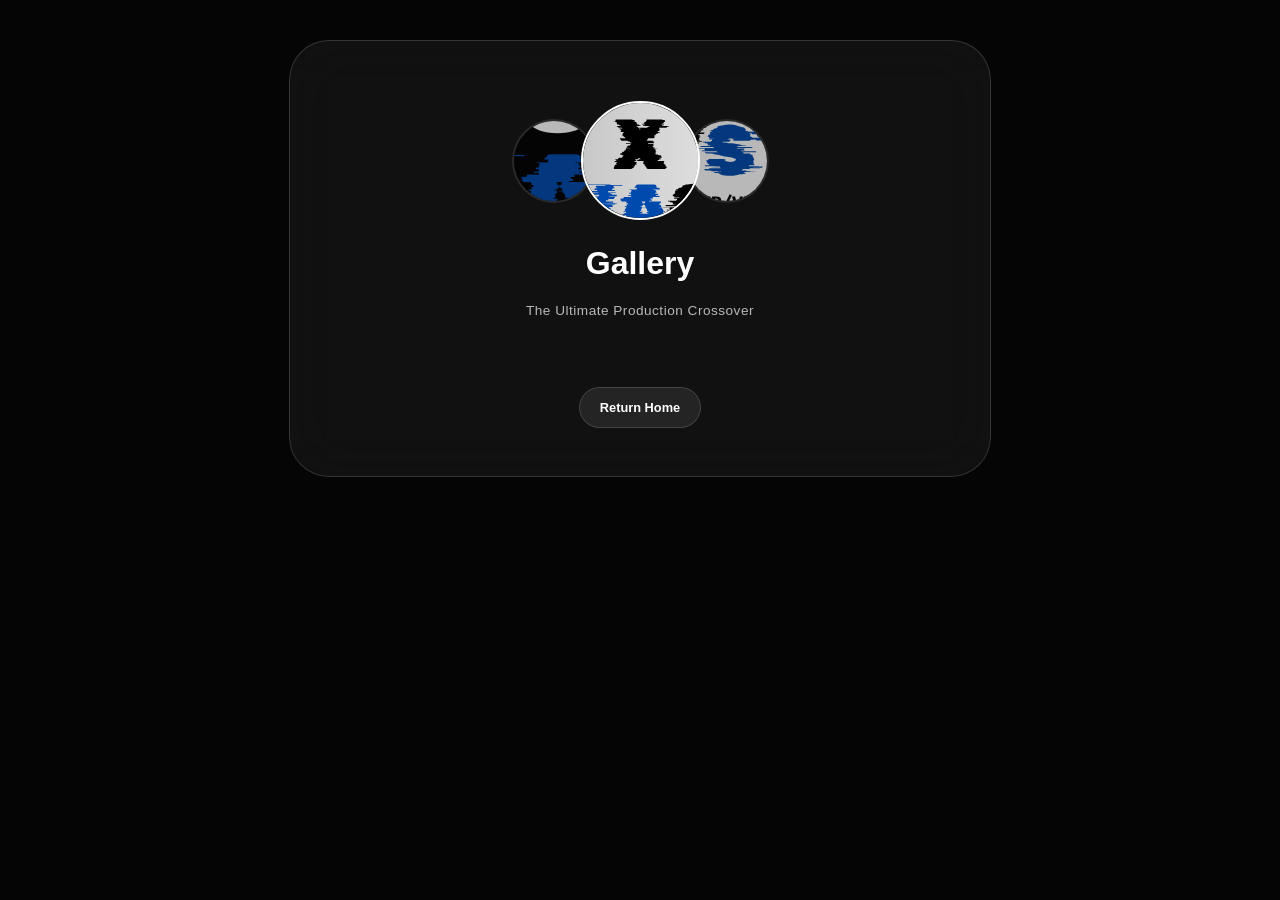
==== BTS.html @ b772cd25 "Update BTS.html" ====
<!DOCTYPE html>
<html lang="en">
<head>
    <meta charset="UTF-8"><meta name="viewport" content="width=device-width, initial-scale=1.0">
    <title>Gallery | Chase Studios</title>
    <link rel="stylesheet" href="style.css">
</head>
<body>
    <div class="background-overlay"></div>
    <div class="container">
        <header>
            <div class="triple-logo-wrap">
                <div class="circle-frame frame-side"><img src="images/logo1.png"></div>
                <div class="circle-frame frame-center"><img src="images/logo-main.png"></div>
                <div class="circle-frame frame-side"><img src="images/logo2.png"></div>
            </div>
            <h1 id="page-title">Gallery</h1>
            <p class="about-me">The Ultimate Production Crossover</p>
        </header>

        <div class="photo-grid" id="gallery"></div>

        <div style="margin-top: 50px;">
            <a href="index.html" class="bubble">Return Home</a>
        </div>
    </div>

    <div id="lightbox" class="lightbox">
        <span style="position:absolute; top:20px; right:30px; font-size:40px; cursor:pointer;" onclick="this.parentElement.style.display='none'">&times;</span>
        <img class="lightbox-content" id="lb-img">
        <a id="dl-btn" href="" download>Download Image</a>
    </div>

    <script>
        /* CHANGE THIS PATH FOR EACH PAGE */
        // For Shoots.html use: "images/shoots/"
        // For BTS.html use: "images/bts/"
        // For paid.html use: "images/paid/"
        const folderPath = "images/bts/"; 

        const gallery = document.getElementById('gallery');
        for (let i = 1; i <= 40; i++) {
            const item = document.createElement('div');
            item.className = 'photo-item';
            
            const img = document.createElement('img');
            const fullPath = folderPath + i + ".jpg";
            img.src = fullPath;
            
            img.onclick = function() {
                document.getElementById('lb-img').src = this.src;
                document.getElementById('dl-btn').href = this.src;
                document.getElementById('lightbox').style.display = 'flex';
            };

            // Hide the box if the image doesn't exist
            img.onerror = function() { this.parentElement.style.display = 'none'; };
            
            item.appendChild(img);
            gallery.appendChild(item);
        }
    </script>
</body>
</html>
---- style.css ----
:root {
    --bg-dark: #050505;
    --glass: rgba(255, 255, 255, 0.05);
    --glass-border: rgba(255, 255, 255, 0.15);
    --text: #ffffff;
}

body { 
    margin: 0; padding: 0; 
    font-family: 'Plus Jakarta Sans', sans-serif; 
    background-color: var(--bg-dark); 
    color: var(--text); 
    display: flex; 
    flex-direction: column;
    align-items: center; 
    min-height: 100vh;
}

.background-overlay { position: fixed; top: 0; left: 0; width: 100%; height: 100%; background: url('images/background.jpg') center/cover no-repeat; z-index: -1; }

.container { 
    background: var(--glass); 
    backdrop-filter: blur(30px); 
    -webkit-backdrop-filter: blur(30px); 
    border: 1px solid var(--glass-border); 
    border-radius: 40px; 
    padding: 60px 25px; 
    margin: 40px 15px; 
    width: 90%; 
    max-width: 650px; 
    text-align: center; 
}

/* Logos & Quote */
.triple-logo-wrap { display: flex; align-items: center; justify-content: center; margin-bottom: 25px; }
.circle-frame { border-radius: 50%; overflow: hidden; border: 2px solid var(--glass-border); background: #111; display: flex; align-items: center; justify-content: center; }
.frame-side { width: 80px; height: 80px; margin: 0 -15px; z-index: 1; opacity: 0.7; }
.frame-center { width: 115px; height: 115px; z-index: 5; border-color: #fff; }
.about-me { font-size: 0.85rem; opacity: 0.7; margin-bottom: 30px; letter-spacing: 0.5px; }

/* Grid */
.photo-grid { display: grid; grid-template-columns: repeat(2, 1fr); gap: 15px; width: 100%; margin-bottom: 50px; }
.photo-item { position: relative; border-radius: 20px; overflow: hidden; cursor: pointer; border: 1px solid var(--glass-border); }
.photo-item img { width: 100%; aspect-ratio: 1/1; object-fit: cover; display: block; }

/* Category Nav */
.category-nav { display: flex; flex-wrap: wrap; justify-content: center; gap: 10px; margin-bottom: 30px; }
.bubble { padding: 12px 20px; border-radius: 50px; background: rgba(255, 255, 255, 0.08); color: white; text-decoration: none; font-weight: 700; font-size: 0.8rem; border: 1px solid var(--glass-border); transition: 0.3s; cursor: pointer; }
.bubble:hover { background: white; color: black; }

/* Lightbox & Small Download Button */
.lightbox { display: none; position: fixed; z-index: 9999; top: 0; left: 0; width: 100%; height: 100%; background: rgba(0,0,0,0.96); backdrop-filter: blur(15px); justify-content: center; align-items: center; flex-direction: column; }
.lightbox-content { max-width: 90%; max-height: 70vh; border-radius: 10px; }
#dl-btn { background: white !important; color: black !important; margin-top: 15px; padding: 8px 18px; text-decoration: none; border-radius: 50px; font-weight: 800; font-size: 0.65rem; text-transform: uppercase; }
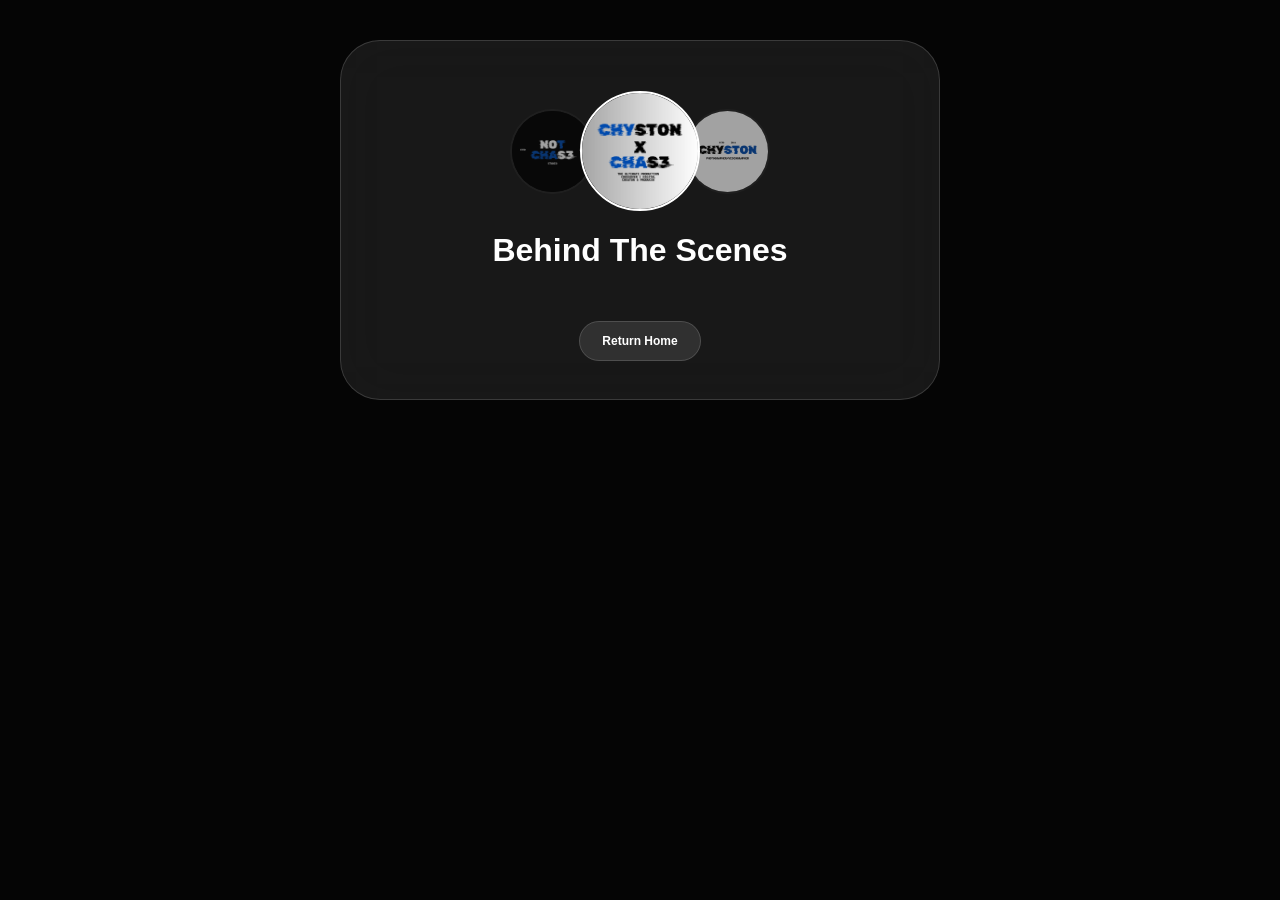
==== commit f6b9ceea: "Update BTS.html for new title and content" ====
--- a/BTS.html
+++ b/BTS.html
@@ -1,8 +1,7 @@
 <!DOCTYPE html>
 <html lang="en">
 <head>
-    <meta charset="UTF-8"><meta name="viewport" content="width=device-width, initial-scale=1.0">
-    <title>Gallery | Chase Studios</title>
+    <meta charset="UTF-8"><title>BTS | Chase Studios</title>
     <link rel="stylesheet" href="style.css">
 </head>
 <body>
@@ -14,48 +13,32 @@
                 <div class="circle-frame frame-center"><img src="images/logo-main.png"></div>
                 <div class="circle-frame frame-side"><img src="images/logo2.png"></div>
             </div>
-            <h1 id="page-title">Gallery</h1>
-            <p class="about-me">The Ultimate Production Crossover</p>
+            <h1>Behind The Scenes</h1>
         </header>
 
         <div class="photo-grid" id="gallery"></div>
-
-        <div style="margin-top: 50px;">
-            <a href="index.html" class="bubble">Return Home</a>
-        </div>
+        <a href="index.html" class="bubble">Return Home</a>
     </div>
 
-    <div id="lightbox" class="lightbox">
-        <span style="position:absolute; top:20px; right:30px; font-size:40px; cursor:pointer;" onclick="this.parentElement.style.display='none'">&times;</span>
+    <div id="lightbox" class="lightbox" onclick="if(event.target == this) this.style.display='none'">
         <img class="lightbox-content" id="lb-img">
-        <a id="dl-btn" href="" download>Download Image</a>
+        <a id="dl-btn" class="action-btn" href="#" download>Download Image</a>
     </div>
 
     <script>
-        /* CHANGE THIS PATH FOR EACH PAGE */
-        // For Shoots.html use: "images/shoots/"
-        // For BTS.html use: "images/bts/"
-        // For paid.html use: "images/paid/"
-        const folderPath = "images/bts/"; 
-
         const gallery = document.getElementById('gallery');
         for (let i = 1; i <= 40; i++) {
+            const path = `images/bts/${i}.jpg`;
             const item = document.createElement('div');
             item.className = 'photo-item';
-            
             const img = document.createElement('img');
-            const fullPath = folderPath + i + ".jpg";
-            img.src = fullPath;
-            
-            img.onclick = function() {
-                document.getElementById('lb-img').src = this.src;
-                document.getElementById('dl-btn').href = this.src;
+            img.src = path;
+            img.onclick = () => {
+                document.getElementById('lb-img').src = path;
+                document.getElementById('dl-btn').href = path;
                 document.getElementById('lightbox').style.display = 'flex';
             };
-
-            // Hide the box if the image doesn't exist
-            img.onerror = function() { this.parentElement.style.display = 'none'; };
-            
+            img.onerror = function() { this.parentElement.remove(); };
             item.appendChild(img);
             gallery.appendChild(item);
         }
--- a/style.css
+++ b/style.css
@@ -1,54 +1,55 @@
+* { box-sizing: border-box; }
 :root {
     --bg-dark: #050505;
-    --glass: rgba(255, 255, 255, 0.05);
+    --glass: rgba(255, 255, 255, 0.08);
     --glass-border: rgba(255, 255, 255, 0.15);
-    --text: #ffffff;
 }
+body { 
+    margin: 0; padding: 0; font-family: 'Plus Jakarta Sans', sans-serif; 
+    background: var(--bg-dark); color: white; 
+    display: flex; justify-content: center; align-items: flex-start; min-height: 100vh;
+}
+.background-overlay { 
+    position: fixed; top: 0; left: 0; width: 100%; height: 100%; 
+    background: url('images/background.jpg') center/cover no-repeat; z-index: -1; 
+}
+.container { 
+    background: var(--glass); backdrop-filter: blur(30px); -webkit-backdrop-filter: blur(30px);
+    border: 1px solid var(--glass-border); border-radius: 40px;
+    padding: 50px 20px; margin: 40px 15px; width: 95%; max-width: 600px;
+    text-align: center; overflow: hidden;
+}
+.triple-logo-wrap { display: flex; justify-content: center; align-items: center; margin-bottom: 20px; }
+.circle-frame { border-radius: 50%; overflow: hidden; border: 2px solid var(--glass-border); background: #000; flex-shrink: 0; aspect-ratio: 1/1; }
+.frame-side { width: 85px; height: 85px; margin: 0 -15px; z-index: 1; opacity: 0.6; }
+.frame-center { width: 120px; height: 120px; z-index: 5; border-color: #fff; }
+.circle-frame img { width: 100%; height: 100%; object-fit: cover; }
 
-body { 
-    margin: 0; padding: 0; 
-    font-family: 'Plus Jakarta Sans', sans-serif; 
-    background-color: var(--bg-dark); 
-    color: var(--text); 
-    display: flex; 
-    flex-direction: column;
-    align-items: center; 
-    min-height: 100vh;
+.category-nav {
+    display: flex; overflow-x: auto; gap: 10px; padding: 10px 5px;
+    margin-bottom: 30px; scrollbar-width: none; justify-content: flex-start;
 }
+.category-nav::-webkit-scrollbar { display: none; }
 
-.background-overlay { position: fixed; top: 0; left: 0; width: 100%; height: 100%; background: url('images/background.jpg') center/cover no-repeat; z-index: -1; }
-
-.container { 
-    background: var(--glass); 
-    backdrop-filter: blur(30px); 
-    -webkit-backdrop-filter: blur(30px); 
-    border: 1px solid var(--glass-border); 
-    border-radius: 40px; 
-    padding: 60px 25px; 
-    margin: 40px 15px; 
-    width: 90%; 
-    max-width: 650px; 
-    text-align: center; 
+.bubble { 
+    padding: 12px 22px; border-radius: 50px; background: rgba(255,255,255,0.1);
+    color: white; text-decoration: none; font-size: 0.75rem; font-weight: 700;
+    border: 1px solid var(--glass-border); transition: 0.3s; white-space: nowrap; cursor: pointer;
 }
-
-/* Logos & Quote */
-.triple-logo-wrap { display: flex; align-items: center; justify-content: center; margin-bottom: 25px; }
-.circle-frame { border-radius: 50%; overflow: hidden; border: 2px solid var(--glass-border); background: #111; display: flex; align-items: center; justify-content: center; }
-.frame-side { width: 80px; height: 80px; margin: 0 -15px; z-index: 1; opacity: 0.7; }
-.frame-center { width: 115px; height: 115px; z-index: 5; border-color: #fff; }
-.about-me { font-size: 0.85rem; opacity: 0.7; margin-bottom: 30px; letter-spacing: 0.5px; }
-
-/* Grid */
-.photo-grid { display: grid; grid-template-columns: repeat(2, 1fr); gap: 15px; width: 100%; margin-bottom: 50px; }
-.photo-item { position: relative; border-radius: 20px; overflow: hidden; cursor: pointer; border: 1px solid var(--glass-border); }
-.photo-item img { width: 100%; aspect-ratio: 1/1; object-fit: cover; display: block; }
-
-/* Category Nav */
-.category-nav { display: flex; flex-wrap: wrap; justify-content: center; gap: 10px; margin-bottom: 30px; }
-.bubble { padding: 12px 20px; border-radius: 50px; background: rgba(255, 255, 255, 0.08); color: white; text-decoration: none; font-weight: 700; font-size: 0.8rem; border: 1px solid var(--glass-border); transition: 0.3s; cursor: pointer; }
 .bubble:hover { background: white; color: black; }
 
-/* Lightbox & Small Download Button */
-.lightbox { display: none; position: fixed; z-index: 9999; top: 0; left: 0; width: 100%; height: 100%; background: rgba(0,0,0,0.96); backdrop-filter: blur(15px); justify-content: center; align-items: center; flex-direction: column; }
-.lightbox-content { max-width: 90%; max-height: 70vh; border-radius: 10px; }
-#dl-btn { background: white !important; color: black !important; margin-top: 15px; padding: 8px 18px; text-decoration: none; border-radius: 50px; font-weight: 800; font-size: 0.65rem; text-transform: uppercase; }
+.photo-grid { display: grid; grid-template-columns: repeat(2, 1fr); gap: 15px; width: 100%; margin-bottom: 40px; }
+.photo-item { border-radius: 20px; overflow: hidden; border: 1px solid var(--glass-border); aspect-ratio: 1/1; background: #111; }
+.photo-item img { width: 100%; height: 100%; object-fit: cover; display: block; cursor: pointer; }
+
+.lightbox { 
+    display: none; position: fixed; z-index: 9999; top: 0; left: 0; width: 100%; height: 100%; 
+    background: rgba(0,0,0,0.95); backdrop-filter: blur(15px);
+    justify-content: center; align-items: center; flex-direction: column; 
+}
+.lightbox-content { max-width: 90%; max-height: 70vh; border-radius: 15px; }
+.action-btn { 
+    margin-top: 25px; padding: 15px 30px; background: white; color: black;
+    text-decoration: none; border-radius: 50px; font-weight: 900; font-size: 0.8rem;
+    text-transform: uppercase; letter-spacing: 1px; transition: 0.3s;
+}
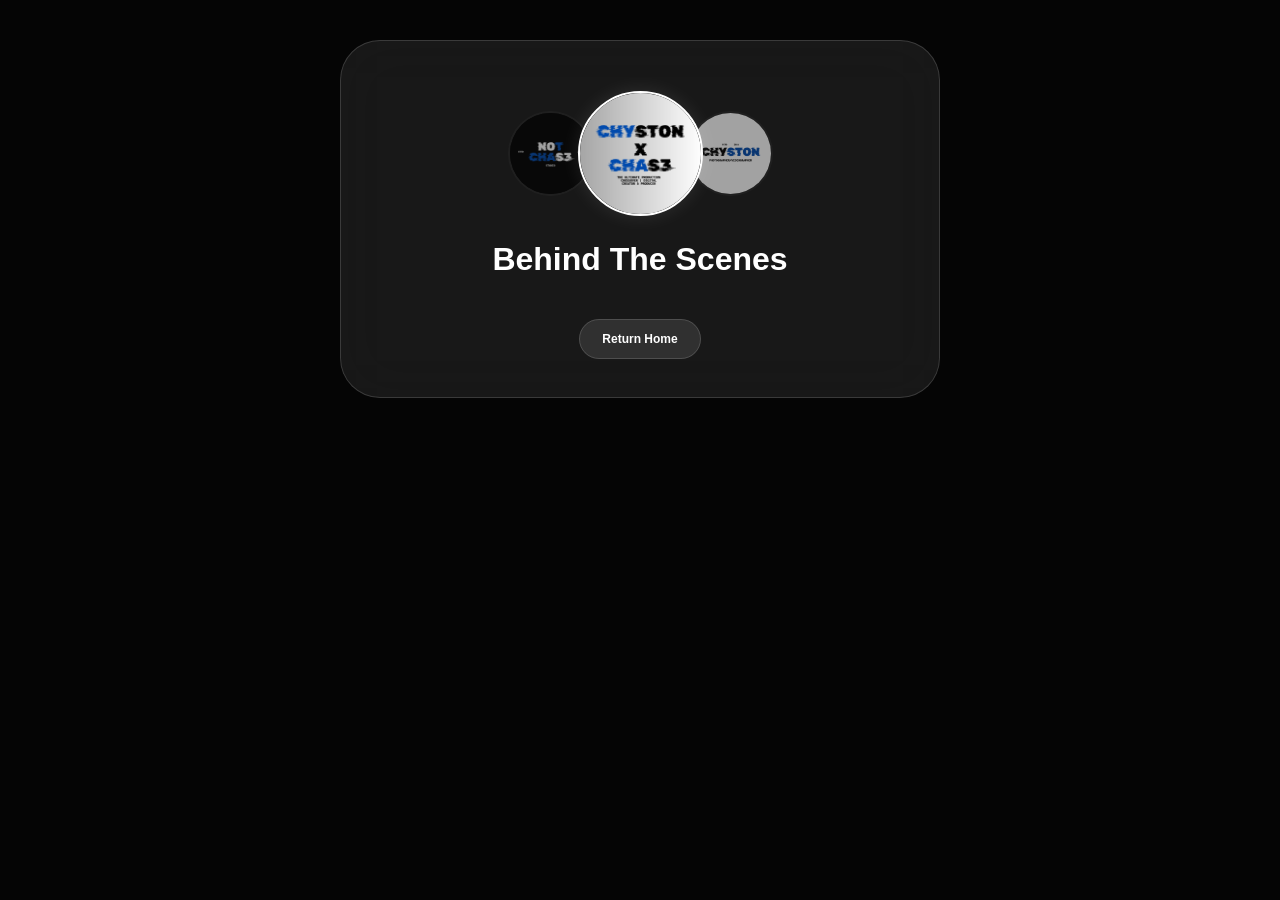
==== commit b3cc4a64: "Add favicon link to BTS.html" ====
--- a/BTS.html
+++ b/BTS.html
@@ -3,6 +3,7 @@
 <head>
     <meta charset="UTF-8"><title>BTS | Chase Studios</title>
     <link rel="stylesheet" href="style.css">
+    <link rel="icon" type="image/png" href="images/favicon.png">
 </head>
 <body>
     <div class="background-overlay"></div>
--- a/style.css
+++ b/style.css
@@ -1,55 +1,216 @@
-* { box-sizing: border-box; }
+/* --- GLOBAL RESET & CORE --- */
+* { 
+    box-sizing: border-box; 
+    -webkit-tap-highlight-color: transparent;
+}
+
 :root {
     --bg-dark: #050505;
     --glass: rgba(255, 255, 255, 0.08);
     --glass-border: rgba(255, 255, 255, 0.15);
-}
+    --text-main: #ffffff;
+    --accent: #00f2ff; /* Custom glow color */
+}
+
 body { 
-    margin: 0; padding: 0; font-family: 'Plus Jakarta Sans', sans-serif; 
-    background: var(--bg-dark); color: white; 
-    display: flex; justify-content: center; align-items: flex-start; min-height: 100vh;
-}
+    margin: 0; 
+    padding: 0; 
+    font-family: 'Plus Jakarta Sans', sans-serif; 
+    background: var(--bg-dark); 
+    color: var(--text-main); 
+    display: flex; 
+    justify-content: center; 
+    align-items: flex-start; 
+    min-height: 100vh;
+}
+
+/* Background Image Fix */
 .background-overlay { 
-    position: fixed; top: 0; left: 0; width: 100%; height: 100%; 
-    background: url('images/background.jpg') center/cover no-repeat; z-index: -1; 
-}
+    position: fixed; 
+    top: 0; 
+    left: 0; 
+    width: 100%; 
+    height: 100%; 
+    background: url('images/background.jpg') center/cover no-repeat; 
+    z-index: -1; 
+}
+
+/* --- THE MAIN CONTAINER --- */
 .container { 
-    background: var(--glass); backdrop-filter: blur(30px); -webkit-backdrop-filter: blur(30px);
-    border: 1px solid var(--glass-border); border-radius: 40px;
-    padding: 50px 20px; margin: 40px 15px; width: 95%; max-width: 600px;
-    text-align: center; overflow: hidden;
-}
-.triple-logo-wrap { display: flex; justify-content: center; align-items: center; margin-bottom: 20px; }
-.circle-frame { border-radius: 50%; overflow: hidden; border: 2px solid var(--glass-border); background: #000; flex-shrink: 0; aspect-ratio: 1/1; }
-.frame-side { width: 85px; height: 85px; margin: 0 -15px; z-index: 1; opacity: 0.6; }
-.frame-center { width: 120px; height: 120px; z-index: 5; border-color: #fff; }
-.circle-frame img { width: 100%; height: 100%; object-fit: cover; }
-
+    background: var(--glass); 
+    backdrop-filter: blur(30px); 
+    -webkit-backdrop-filter: blur(30px);
+    border: 1px solid var(--glass-border); 
+    border-radius: 40px;
+    padding: 50px 20px; 
+    margin: 40px 15px; 
+    width: 95%; 
+    max-width: 600px; /* Locks the width so it doesn't break */
+    text-align: center; 
+    overflow: hidden;
+}
+
+/* --- LOGO HEADER (NO-SQUISH ZONE) --- */
+.triple-logo-wrap { 
+    display: flex; 
+    justify-content: center; 
+    align-items: center; 
+    margin-bottom: 25px; 
+}
+
+.circle-frame { 
+    border-radius: 50%; 
+    overflow: hidden; 
+    border: 2px solid var(--glass-border); 
+    background: #000; 
+    flex-shrink: 0; /* Prevents logos from turning into ovals */
+    aspect-ratio: 1 / 1; 
+}
+
+.frame-side { 
+    width: 85px; 
+    height: 85px; 
+    margin: 0 -15px; 
+    z-index: 1; 
+    opacity: 0.6; 
+}
+
+.frame-center { 
+    width: 125px; 
+    height: 125px; 
+    z-index: 5; 
+    border-color: #fff; 
+    box-shadow: 0 0 20px rgba(255,255,255,0.1);
+}
+
+.circle-frame img { 
+    width: 100%; 
+    height: 100%; 
+    object-fit: cover; 
+}
+
+/* --- HORIZONTAL NAVIGATION (v4.0 SPORT FIX) --- */
 .category-nav {
-    display: flex; overflow-x: auto; gap: 10px; padding: 10px 5px;
-    margin-bottom: 30px; scrollbar-width: none; justify-content: flex-start;
-}
-.category-nav::-webkit-scrollbar { display: none; }
-
+    display: flex; 
+    flex-wrap: nowrap; /* Forces one single line */
+    overflow-x: auto;  /* Enables swiping */
+    gap: 12px; 
+    padding: 10px 5px;
+    margin-bottom: 30px;
+    scrollbar-width: none; /* Hides scrollbar Firefox */
+    justify-content: flex-start;
+}
+
+.category-nav::-webkit-scrollbar { 
+    display: none; /* Hides scrollbar Chrome/Safari */
+}
+
+/* --- BUBBLES & LINKS --- */
 .bubble { 
-    padding: 12px 22px; border-radius: 50px; background: rgba(255,255,255,0.1);
-    color: white; text-decoration: none; font-size: 0.75rem; font-weight: 700;
-    border: 1px solid var(--glass-border); transition: 0.3s; white-space: nowrap; cursor: pointer;
-}
-.bubble:hover { background: white; color: black; }
-
-.photo-grid { display: grid; grid-template-columns: repeat(2, 1fr); gap: 15px; width: 100%; margin-bottom: 40px; }
-.photo-item { border-radius: 20px; overflow: hidden; border: 1px solid var(--glass-border); aspect-ratio: 1/1; background: #111; }
-.photo-item img { width: 100%; height: 100%; object-fit: cover; display: block; cursor: pointer; }
-
+    flex: 0 0 auto; /* Stops buttons from shrinking to fit screen */
+    padding: 12px 22px; 
+    border-radius: 50px; 
+    background: rgba(255,255,255,0.1);
+    color: white; 
+    text-decoration: none; 
+    font-size: 0.75rem; 
+    font-weight: 700;
+    border: 1px solid var(--glass-border); 
+    transition: 0.3s cubic-bezier(0.4, 0, 0.2, 1); 
+    white-space: nowrap; 
+    cursor: pointer;
+}
+
+.bubble:hover { 
+    background: #fff; 
+    color: #000; 
+    transform: translateY(-2px);
+}
+
+/* --- THE PHOTO GRID --- */
+.photo-grid { 
+    display: grid; 
+    grid-template-columns: repeat(2, 1fr); 
+    gap: 15px; 
+    width: 100%; 
+    margin-bottom: 30px; 
+}
+
+.photo-item { 
+    border-radius: 20px; 
+    overflow: hidden; 
+    border: 1px solid var(--glass-border); 
+    aspect-ratio: 1 / 1; 
+    background: #111; 
+    transition: 0.3s;
+}
+
+.photo-item:hover {
+    border-color: #fff;
+}
+
+.photo-item img { 
+    width: 100%; 
+    height: 100%; 
+    object-fit: cover; 
+    display: block; 
+    cursor: pointer; 
+}
+
+/* --- LIGHTBOX & ACTION BUTTONS --- */
 .lightbox { 
-    display: none; position: fixed; z-index: 9999; top: 0; left: 0; width: 100%; height: 100%; 
-    background: rgba(0,0,0,0.95); backdrop-filter: blur(15px);
-    justify-content: center; align-items: center; flex-direction: column; 
-}
-.lightbox-content { max-width: 90%; max-height: 70vh; border-radius: 15px; }
+    display: none; 
+    position: fixed; 
+    z-index: 9999; 
+    top: 0; 
+    left: 0; 
+    width: 100%; 
+    height: 100%; 
+    background: rgba(0,0,0,0.96); 
+    backdrop-filter: blur(20px);
+    justify-content: center; 
+    align-items: center; 
+    flex-direction: column; 
+}
+
+.lightbox-content { 
+    max-width: 90%; 
+    max-height: 70vh; 
+    border-radius: 15px; 
+    box-shadow: 0 0 40px rgba(0,0,0,0.5);
+}
+
 .action-btn { 
-    margin-top: 25px; padding: 15px 30px; background: white; color: black;
-    text-decoration: none; border-radius: 50px; font-weight: 900; font-size: 0.8rem;
-    text-transform: uppercase; letter-spacing: 1px; transition: 0.3s;
-}
+    margin-top: 25px; 
+    padding: 16px 35px; 
+    background: #fff; 
+    color: #000;
+    text-decoration: none; 
+    border-radius: 50px; 
+    font-weight: 900; 
+    font-size: 0.8rem;
+    text-transform: uppercase; 
+    letter-spacing: 1.5px; 
+    transition: 0.3s;
+    border: none;
+}
+
+.action-btn:hover { 
+    background: var(--accent); 
+    transform: scale(1.05); 
+}
+.social-bubbles {
+    display: flex;
+    flex-wrap: wrap;         /* Allows bubbles to wrap to a new line */
+    justify-content: center;   /* Keeps them centered */
+    gap: 8px;                /* Space between each bubble */
+    margin: 20px auto;       /* Centers the whole menu */
+    max-width: 90%;          /* Keeps them inside the glass container */
+}
+
+.social-bubbles .bubble {
+    flex: 0 1 auto;          /* Let bubbles grow/shrink naturally */
+    font-size: 0.7rem;       /* Small, clean text */
+    padding: 10px 18px;      /* Comfortable clicking area */
+    white-space: nowrap;     /* Keeps name on one line */
+}
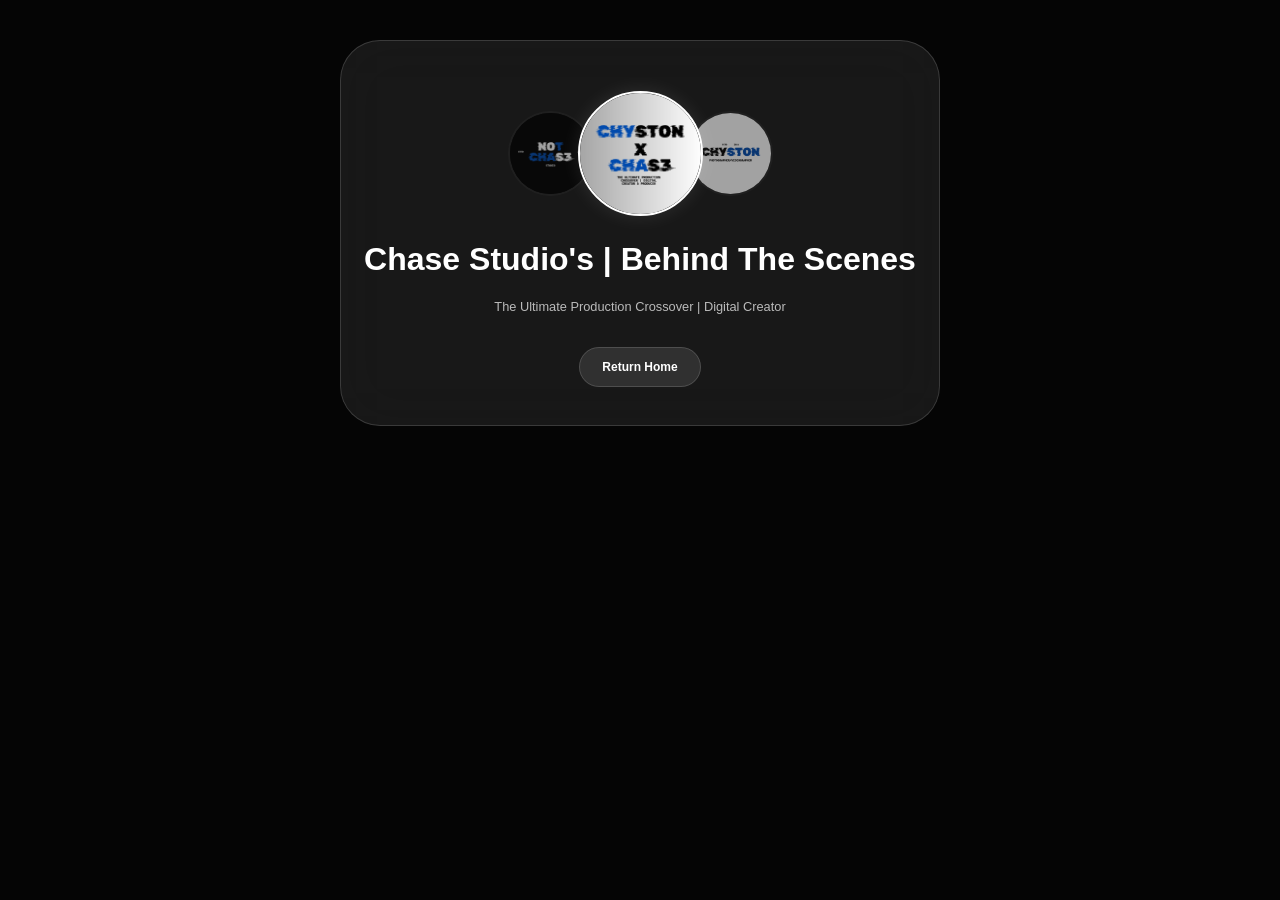
==== commit ed19ccbd: "Modify header to include studio name and subtitle Updated the header to include the studio name and " ====
--- a/BTS.html
+++ b/BTS.html
@@ -14,7 +14,9 @@
                 <div class="circle-frame frame-center"><img src="images/logo-main.png"></div>
                 <div class="circle-frame frame-side"><img src="images/logo2.png"></div>
             </div>
-            <h1>Behind The Scenes</h1>
+            <h1>Chase Studio's | Behind The Scenes</h1>
+            <p style="opacity:0.7; font-size:0.8rem;">The Ultimate Production Crossover | Digital Creator</p>
+
         </header>
 
         <div class="photo-grid" id="gallery"></div>
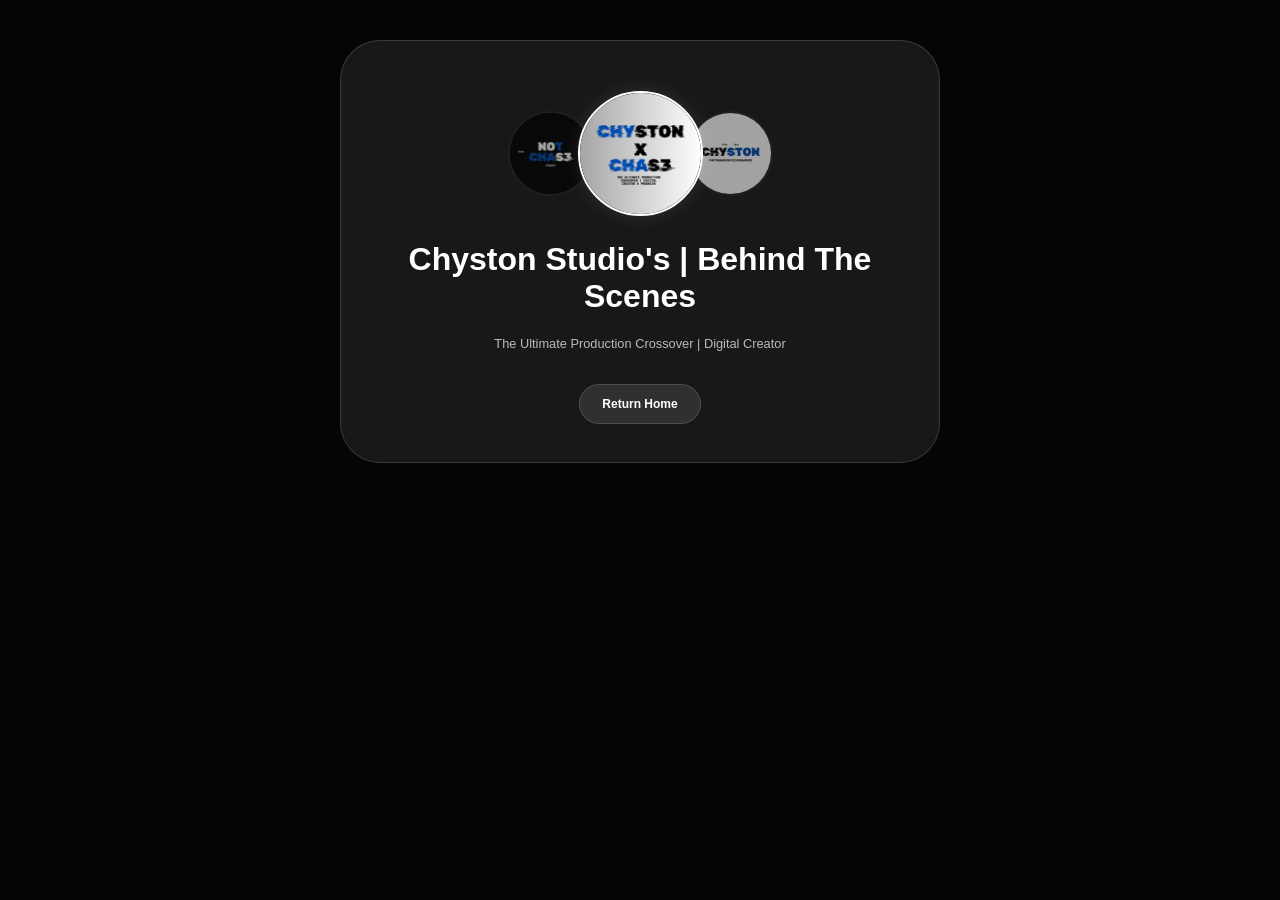
==== commit fd60108c: "Update BTS.html" ====
--- a/BTS.html
+++ b/BTS.html
@@ -14,7 +14,7 @@
                 <div class="circle-frame frame-center"><img src="images/logo-main.png"></div>
                 <div class="circle-frame frame-side"><img src="images/logo2.png"></div>
             </div>
-            <h1>Chase Studio's | Behind The Scenes</h1>
+            <h1>Chyston Studio's | Behind The Scenes</h1>
             <p style="opacity:0.7; font-size:0.8rem;">The Ultimate Production Crossover | Digital Creator</p>
 
         </header>
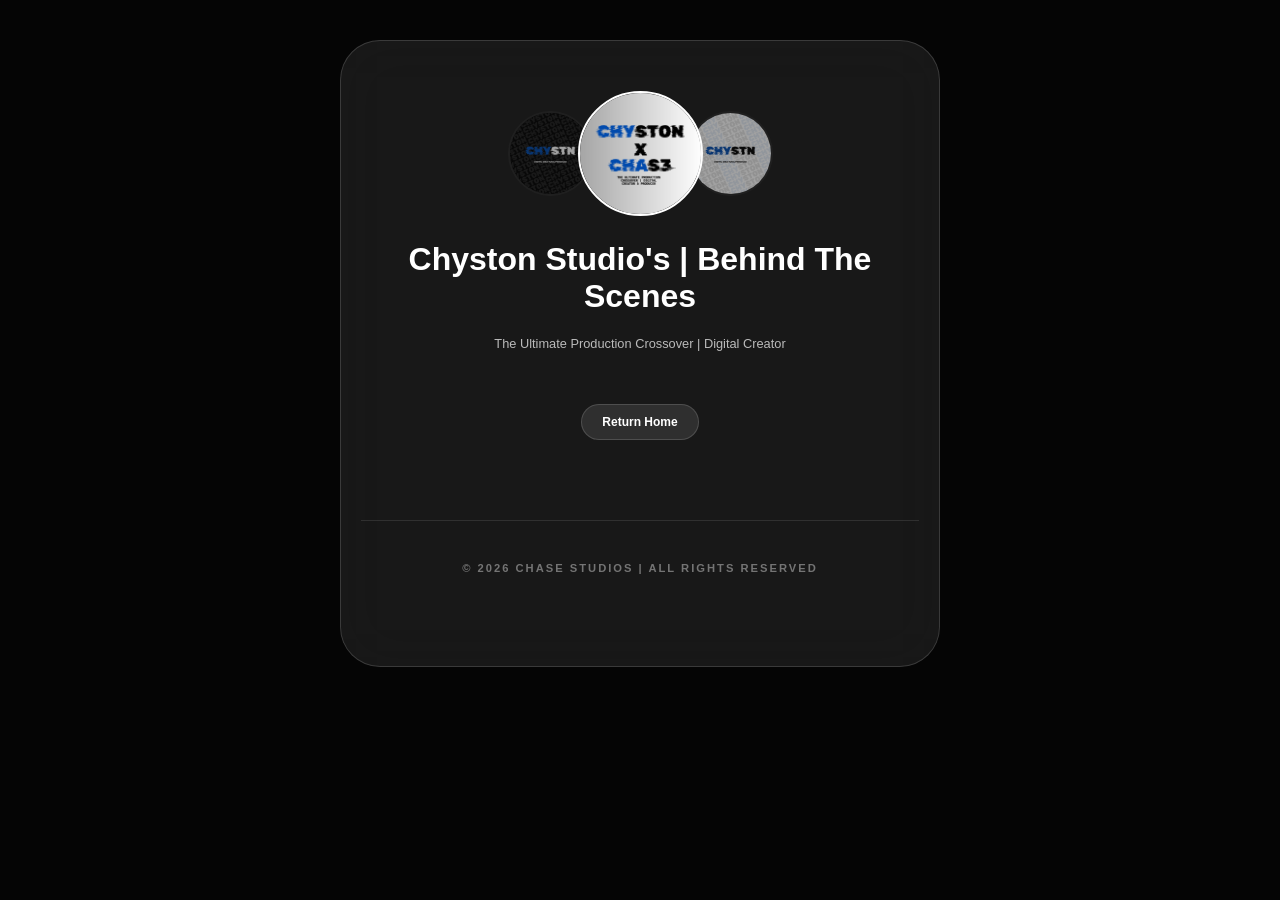
==== commit 0ecab690: "Refactor BTS.html for improved structure and styling" ====
--- a/BTS.html
+++ b/BTS.html
@@ -1,7 +1,8 @@
 <!DOCTYPE html>
 <html lang="en">
 <head>
-    <meta charset="UTF-8"><title>BTS | Chase Studios</title>
+    <meta charset="UTF-8">
+    <title>BTS | Chase Studios</title>
     <link rel="stylesheet" href="style.css">
     <link rel="icon" type="image/png" href="images/favicon.png">
 </head>
@@ -16,11 +17,15 @@
             </div>
             <h1>Chyston Studio's | Behind The Scenes</h1>
             <p style="opacity:0.7; font-size:0.8rem;">The Ultimate Production Crossover | Digital Creator</p>
-
         </header>
 
         <div class="photo-grid" id="gallery"></div>
-        <a href="index.html" class="bubble">Return Home</a>
+
+        <a href="index.html" class="bubble return-btn">Return Home</a>
+
+        <footer>
+            <p class="copyright-text">© 2026 CHASE STUDIOS | ALL RIGHTS RESERVED</p>
+        </footer>
     </div>
 
     <div id="lightbox" class="lightbox" onclick="if(event.target == this) this.style.display='none'">
--- a/style.css
+++ b/style.css
@@ -1,216 +1,186 @@
-/* --- GLOBAL RESET & CORE --- */
-* { 
-    box-sizing: border-box; 
-    -webkit-tap-highlight-color: transparent;
+/* --- Chase Studios Master CSS v10.0 --- */
+
+/* 1. MERGE LOADER (CENTERED & CLAMPED) */
+#loader-overlay {
+    position: fixed; top: 0; left: 0; width: 100vw; height: 100vh;
+    background: #000; z-index: 99999;
+    display: flex; justify-content: center; align-items: center;
+    transition: opacity 0.6s ease; overflow: hidden;
 }
 
-:root {
-    --bg-dark: #050505;
-    --glass: rgba(255, 255, 255, 0.08);
-    --glass-border: rgba(255, 255, 255, 0.15);
-    --text-main: #ffffff;
-    --accent: #00f2ff; /* Custom glow color */
+.loader-wrapper {
+    position: relative; width: 250px; height: 250px;
+    display: flex; justify-content: center; align-items: center;
 }
 
-body { 
-    margin: 0; 
-    padding: 0; 
-    font-family: 'Plus Jakarta Sans', sans-serif; 
-    background: var(--bg-dark); 
-    color: var(--text-main); 
-    display: flex; 
-    justify-content: center; 
-    align-items: flex-start; 
-    min-height: 100vh;
+.loader-img {
+    position: absolute; border-radius: 50%; object-fit: cover;
+    width: 80px; height: 80px; left: 50%; top: 50%; margin-left: -40px; margin-top: -40px;
 }
 
-/* Background Image Fix */
-.background-overlay { 
-    position: fixed; 
-    top: 0; 
-    left: 0; 
-    width: 100%; 
-    height: 100%; 
-    background: url('images/background.jpg') center/cover no-repeat; 
-    z-index: -1; 
+#side-left { 
+    opacity: 0; transform: translateX(-120px); 
+    animation: mergeLeft 1.2s cubic-bezier(0.7, 0, 0.3, 1) forwards;
 }
 
-/* --- THE MAIN CONTAINER --- */
-.container { 
-    background: var(--glass); 
-    backdrop-filter: blur(30px); 
-    -webkit-backdrop-filter: blur(30px);
-    border: 1px solid var(--glass-border); 
-    border-radius: 40px;
-    padding: 50px 20px; 
-    margin: 40px 15px; 
-    width: 95%; 
-    max-width: 600px; /* Locks the width so it doesn't break */
-    text-align: center; 
-    overflow: hidden;
+#side-right { 
+    opacity: 0; transform: translateX(120px); 
+    animation: mergeRight 1.2s cubic-bezier(0.7, 0, 0.3, 1) forwards;
 }
 
-/* --- LOGO HEADER (NO-SQUISH ZONE) --- */
-.triple-logo-wrap { 
-    display: flex; 
-    justify-content: center; 
-    align-items: center; 
-    margin-bottom: 25px; 
+#main-pop {
+    width: 140px; height: 140px; opacity: 0; margin-left: -70px; margin-top: -70px;
+    transform: scale(0); border: 3px solid #fff; z-index: 100;
+    animation: popOut 0.6s 1s cubic-bezier(0.175, 0.885, 0.32, 1.275) forwards;
 }
 
-.circle-frame { 
-    border-radius: 50%; 
-    overflow: hidden; 
-    border: 2px solid var(--glass-border); 
-    background: #000; 
-    flex-shrink: 0; /* Prevents logos from turning into ovals */
-    aspect-ratio: 1 / 1; 
+
+@keyframes mergeLeft {
+    0% { opacity: 0; transform: translateX(-120px); }
+    50% { opacity: 1; transform: translateX(-30px); }
+    100% { opacity: 0; transform: translateX(0) scale(0.2); }
 }
 
-.frame-side { 
-    width: 85px; 
-    height: 85px; 
-    margin: 0 -15px; 
-    z-index: 1; 
-    opacity: 0.6; 
+@keyframes mergeRight {
+    0% { opacity: 0; transform: translateX(120px); }
+    50% { opacity: 1; transform: translateX(30px); }
+    100% { opacity: 0; transform: translateX(0) scale(0.2); }
 }
 
-.frame-center { 
-    width: 125px; 
-    height: 125px; 
-    z-index: 5; 
-    border-color: #fff; 
-    box-shadow: 0 0 20px rgba(255,255,255,0.1);
+@keyframes popOut {
+    0% { opacity: 0; transform: scale(0); }
+    100% { opacity: 1; transform: scale(1); }
 }
 
-.circle-frame img { 
-    width: 100%; 
-    height: 100%; 
-    object-fit: cover; 
+body.loaded #loader-overlay { opacity: 0; pointer-events: none; }
+
+/* 2. LAYOUT & GLASS CONTAINER */
+* { box-sizing: border-box; -webkit-tap-highlight-color: transparent; }
+body { 
+    margin: 0; padding: 0; font-family: 'Plus Jakarta Sans', sans-serif; 
+    background: #050505; color: white; 
+    display: flex; justify-content: center; align-items: flex-start; min-height: 100vh;
 }
 
-/* --- HORIZONTAL NAVIGATION (v4.0 SPORT FIX) --- */
-.category-nav {
-    display: flex; 
-    flex-wrap: nowrap; /* Forces one single line */
-    overflow-x: auto;  /* Enables swiping */
-    gap: 12px; 
-    padding: 10px 5px;
-    margin-bottom: 30px;
-    scrollbar-width: none; /* Hides scrollbar Firefox */
-    justify-content: flex-start;
+.background-overlay { position: fixed; top: 0; left: 0; width: 100%; height: 100%; background: url('images/background.jpg') center/cover no-repeat; z-index: -1; }
+
+.container { 
+    background: rgba(255, 255, 255, 0.08); backdrop-filter: blur(30px); -webkit-backdrop-filter: blur(30px);
+    border: 1px solid rgba(255, 255, 255, 0.15); border-radius: 40px;
+    padding: 50px 20px; margin: 40px 15px; width: 95%; max-width: 600px; text-align: center;
 }
 
-.category-nav::-webkit-scrollbar { 
-    display: none; /* Hides scrollbar Chrome/Safari */
+/* 3. LOGO TRIPLE WRAP */
+.triple-logo-wrap { display: flex; justify-content: center; align-items: center; margin-bottom: 25px; }
+.circle-frame { border-radius: 50%; overflow: hidden; border: 2px solid rgba(255, 255, 255, 0.15); background: #000; flex-shrink: 0; aspect-ratio: 1/1; }
+.circle-frame img { width: 100%; height: 100%; object-fit: cover; }
+.frame-side { width: 85px; height: 85px; margin: 0 -15px; z-index: 1; opacity: 0.6; }
+.frame-center { width: 125px; height: 125px; z-index: 5; border: 2px solid #fff; }
+
+/* 4. NAVIGATION (Socials & Categories) */
+/* --- Master Bubble Fix (Horizontal Scroll) --- */
+
+.social-bubbles, 
+.category-nav { 
+    display: flex;            /* Puts bubbles in a row */
+    flex-wrap: nowrap;       /* Prevents them from stacking */
+    overflow-x: auto;        /* Allows side-to-side swiping */
+    gap: 10px;               /* Space between buttons */
+    padding: 10px 5px;       /* Padding so they don't touch the edges */
+    margin-bottom: 25px; 
+    scrollbar-width: none;   /* Hides scrollbar on Firefox */
+    -webkit-overflow-scrolling: touch; /* Smooth swiping on iPhone */
 }
 
-/* --- BUBBLES & LINKS --- */
+/* Hides scrollbar on Chrome, Safari, and Opera */
+.social-bubbles::-webkit-scrollbar, 
+.category-nav::-webkit-scrollbar { 
+    display: none; 
+}
+
 .bubble { 
-    flex: 0 0 auto; /* Stops buttons from shrinking to fit screen */
-    padding: 12px 22px; 
+    flex: 0 0 auto;          /* Prevents buttons from squishing */
+    padding: 10px 20px; 
     border-radius: 50px; 
     background: rgba(255,255,255,0.1);
     color: white; 
     text-decoration: none; 
     font-size: 0.75rem; 
     font-weight: 700;
-    border: 1px solid var(--glass-border); 
-    transition: 0.3s cubic-bezier(0.4, 0, 0.2, 1); 
-    white-space: nowrap; 
-    cursor: pointer;
+    border: 1px solid rgba(255, 255, 255, 0.15); 
+    white-space: nowrap;     /* Keeps text on one line */
+    transition: 0.3s;
 }
 
 .bubble:hover { 
     background: #fff; 
     color: #000; 
-    transform: translateY(-2px);
 }
 
-/* --- THE PHOTO GRID --- */
-.photo-grid { 
-    display: grid; 
-    grid-template-columns: repeat(2, 1fr); 
-    gap: 15px; 
-    width: 100%; 
-    margin-bottom: 30px; 
+/* 5. PHOTO GRID & LIGHTBOX */
+.photo-grid { display: grid; grid-template-columns: repeat(2, 1fr); gap: 15px; width: 100%; }
+.photo-item { border-radius: 20px; overflow: hidden; border: 1px solid rgba(255, 255, 255, 0.15); aspect-ratio: 1/1; background: #111; }
+.photo-item img { width: 100%; height: 100%; object-fit: cover; display: block; cursor: pointer; }
+
+.lightbox { 
+    display: none; position: fixed; z-index: 999999; top: 0; left: 0; width: 100%; height: 100%; 
+    background: rgba(0,0,0,0.96); backdrop-filter: blur(20px);
+    justify-content: center; align-items: center; flex-direction: column; 
+}
+.lightbox-content { max-width: 90%; max-height: 70vh; border-radius: 15px; }
+.action-btn { display: none; margin-top: 25px; padding: 16px 35px; background: #fff; color: #000; text-decoration: none; border-radius: 50px; font-weight: 900; }
+.lightbox[style*="display: flex"] .action-btn { display: inline-block; }
+
+/* Pushes the Return Home button down for better spacing */
+.return-btn {
+    display: inline-block;
+    margin-top: 40px !important; /* Forces 40px of space above the button */
+    margin-bottom: 20px;
+}
+/* --- Quote Section Styles --- */
+.quote-container {
+    margin: 30px 0;
+    padding: 20px;
+    background: rgba(255, 255, 255, 0.05);
+    border-left: 3px solid #fff;
+    border-radius: 15px;
+    font-style: italic;
+    animation: fadeInQuote 2s ease-in;
 }
 
-.photo-item { 
-    border-radius: 20px; 
-    overflow: hidden; 
-    border: 1px solid var(--glass-border); 
-    aspect-ratio: 1 / 1; 
-    background: #111; 
-    transition: 0.3s;
+.quote-text {
+    font-size: 1rem;
+    line-height: 1.5;
+    color: rgba(255, 255, 255, 0.9);
+    margin-bottom: 10px;
+    display: block;
 }
 
-.photo-item:hover {
-    border-color: #fff;
+.quote-author {
+    font-size: 0.75rem;
+    font-weight: 700;
+    text-transform: uppercase;
+    letter-spacing: 1px;
+    color: #fff;
 }
 
-.photo-item img { 
-    width: 100%; 
-    height: 100%; 
-    object-fit: cover; 
-    display: block; 
-    cursor: pointer; 
+@keyframes fadeInQuote {
+    from { opacity: 0; transform: translateY(10px); }
+    to { opacity: 1; transform: translateY(0); }
+}
+/* --- Master Footer Style --- */
+footer {
+    margin-top: 60px; 
+    padding: 30px 0;
+    width: 100%;
+    border-top: 1px solid rgba(255, 255, 255, 0.1); 
+    text-align: center;
 }
 
-/* --- LIGHTBOX & ACTION BUTTONS --- */
-.lightbox { 
-    display: none; 
-    position: fixed; 
-    z-index: 9999; 
-    top: 0; 
-    left: 0; 
-    width: 100%; 
-    height: 100%; 
-    background: rgba(0,0,0,0.96); 
-    backdrop-filter: blur(20px);
-    justify-content: center; 
-    align-items: center; 
-    flex-direction: column; 
+.copyright-text {
+    font-size: 0.7rem;
+    font-weight: 600;
+    text-transform: uppercase;
+    letter-spacing: 2px;
+    color: rgba(255, 255, 255, 0.4); 
 }
-
-.lightbox-content { 
-    max-width: 90%; 
-    max-height: 70vh; 
-    border-radius: 15px; 
-    box-shadow: 0 0 40px rgba(0,0,0,0.5);
-}
-
-.action-btn { 
-    margin-top: 25px; 
-    padding: 16px 35px; 
-    background: #fff; 
-    color: #000;
-    text-decoration: none; 
-    border-radius: 50px; 
-    font-weight: 900; 
-    font-size: 0.8rem;
-    text-transform: uppercase; 
-    letter-spacing: 1.5px; 
-    transition: 0.3s;
-    border: none;
-}
-
-.action-btn:hover { 
-    background: var(--accent); 
-    transform: scale(1.05); 
-}
-.social-bubbles {
-    display: flex;
-    flex-wrap: wrap;         /* Allows bubbles to wrap to a new line */
-    justify-content: center;   /* Keeps them centered */
-    gap: 8px;                /* Space between each bubble */
-    margin: 20px auto;       /* Centers the whole menu */
-    max-width: 90%;          /* Keeps them inside the glass container */
-}
-
-.social-bubbles .bubble {
-    flex: 0 1 auto;          /* Let bubbles grow/shrink naturally */
-    font-size: 0.7rem;       /* Small, clean text */
-    padding: 10px 18px;      /* Comfortable clicking area */
-    white-space: nowrap;     /* Keeps name on one line */
-}
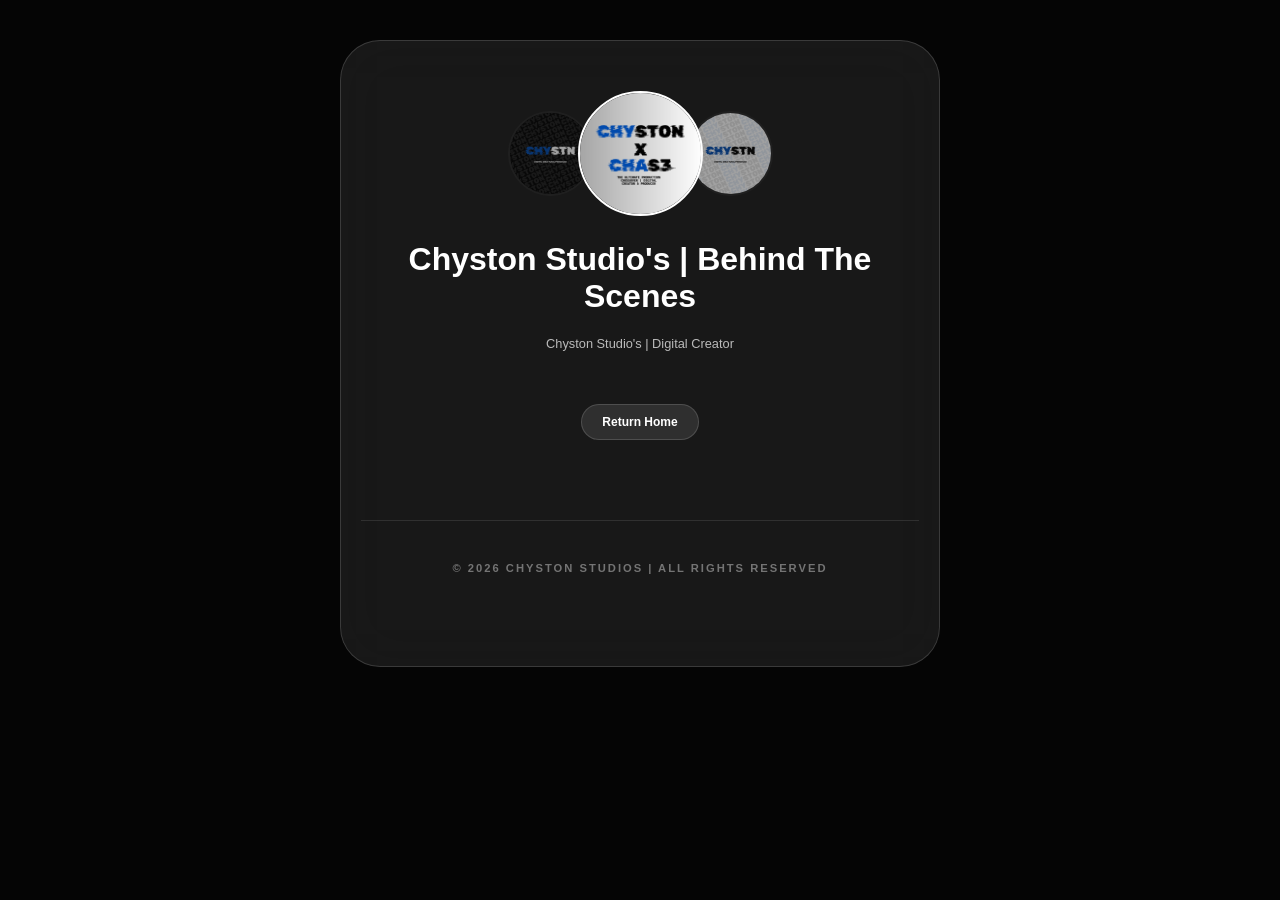
==== commit fb2d200a: "Update title and copyright to Chyston Studios" ====
--- a/BTS.html
+++ b/BTS.html
@@ -2,7 +2,7 @@
 <html lang="en">
 <head>
     <meta charset="UTF-8">
-    <title>BTS | Chase Studios</title>
+    <title>BTS | Chyston Studios</title>
     <link rel="stylesheet" href="style.css">
     <link rel="icon" type="image/png" href="images/favicon.png">
 </head>
@@ -16,7 +16,7 @@
                 <div class="circle-frame frame-side"><img src="images/logo2.png"></div>
             </div>
             <h1>Chyston Studio's | Behind The Scenes</h1>
-            <p style="opacity:0.7; font-size:0.8rem;">The Ultimate Production Crossover | Digital Creator</p>
+            <p style="opacity:0.7; font-size:0.8rem;">Chyston Studio's | Digital Creator</p>
         </header>
 
         <div class="photo-grid" id="gallery"></div>
@@ -24,7 +24,7 @@
         <a href="index.html" class="bubble return-btn">Return Home</a>
 
         <footer>
-            <p class="copyright-text">© 2026 CHASE STUDIOS | ALL RIGHTS RESERVED</p>
+            <p class="copyright-text">© 2026 CHYSTON STUDIOS | ALL RIGHTS RESERVED</p>
         </footer>
     </div>
 
